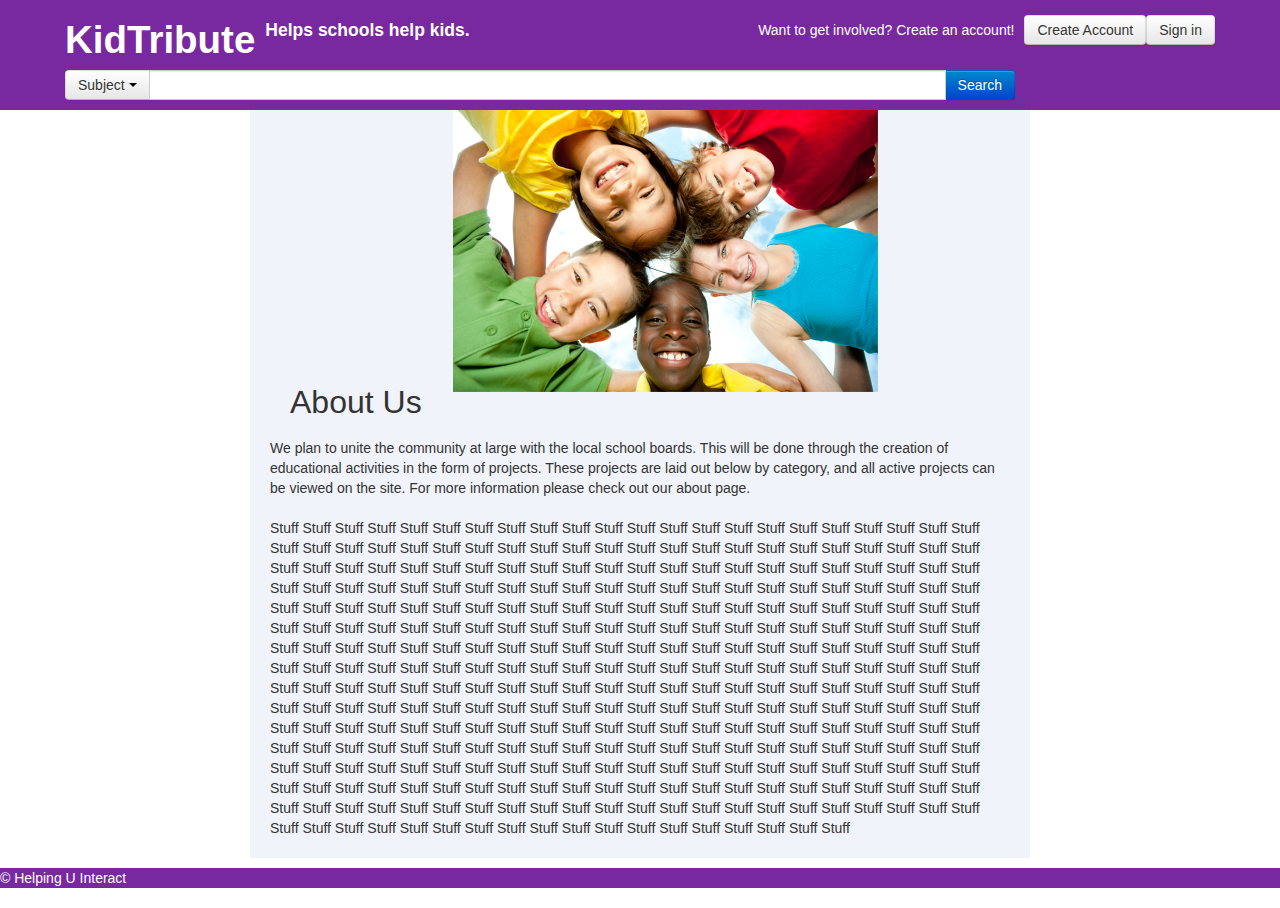
==== about.html @ a8766751 "Added image on the about us page" ====
<!-- Group Name: H.U.I.
                   Helping U Interact

     Student Names: James Brooks
                    Nick Bruner
                    Jonathan Snowdon
                    Matt Stark

     CIS*3750 Class Project: KidTribute
-->
<!DOCTYPE html>
<html>
  <head>
    <title>KidTribute</title>
    <link href="css/bootstrap.min.css" rel="stylesheet">
    <link href="css/main.css" rel="stylesheet">
    <link href="css/bootstrap-responsive.min.css" rel="stylesheet">
    
  </head>

  <!-- Start of Header Navbar-->
    <div class="navbar navbar-static-top" id="header" role="navigation">
        <div class="container">
          <div class="navbar-header" id="header">
                <div style="float:right; padding-right:10px" >
                    <button style="float:right; padding:5px margin-left: 5px" class="btn btn-default"  href="#signIn" data-toggle="modal">Sign in</button>
                    <button style="float:right; padding:5px margin-left: 5px" class="btn btn-default" onclick="location.href='createAccount.html';">Create Account</button>
                    <p style="float:right; padding:10px" id="fonts">Want to get involved? Create an account!</p>
                </div>
                <h1 style="float:left;padding-left:10px" id="fonts">KidTribute<h1>
                <h4 style="float:left;padding-left:10px" id="fonts">Helps schools help kids.<h4>
                
          </div>
          <br><br><br>
            <div style="padding-left:10px">
                <div class="input-prepend input-append">
                    <div class="btn-group">
                        <button id="dropdownBtn" class="btn dropdown-toggle" data-toggle="dropdown" >
                        Subject
                        <span class="caret"></span>
                        </button>
                        <ul class="dropdown-menu" id="searchingDropdown">
                            <li><a href="#">All</a></li>
                            <li><a href="#">History</a></li>
                            <li><a href="#">Science</a></li>
                            <li><a href="#">Math</a></li>
                            <li><a href="#">Visual Arts</a></li>
                            <li><a href="#">Geography</a></li>
                            <li><a href="#">Technology</a></li>
                            <li><a href="#">Drama</a></li>
                            <li><a href="#">Physical Education</a></li>
                            <li><a href="#">Language Arts</a></li>
                            <li><a href="#">Music</a></li>
                        </ul>
                    </div>
                    <input type="text" class="span8 search-query">
                    <button type="submit" class="btn btn-primary">Search</button>
                </div>
            </div>
        </div>
    </div>
    <!-- End of Header Navbar-->

    <!-- Modal for sign in -->
    <div class="modal fade hide" id="signIn">
	    <div class="modal-dialog">
	      <div class="modal-content">
	        <div class="modal-header">
				<button type="button" class="close" data-dismiss="modal" aria-hidden="true">&times;</button>
				<h4 class="modal-title">Please Sign In</h4>
	        </div>
	        <div class="modal-body">
	          <div style="text-align:center;" >
	            <p>You do not need an account to donate!</p>
	          </div>
	            <form method="post" class="loginForm" action='login/users'>
	                  <p>Username: </p><input type="text" name="userid" title="Please enter your username" size="15" required>
	                  <br>
	                  <p>Password: </p><input type="password" name="password" autocomplete="off" size="15" title="Please enter your password" required>
	                  <br>
	                  <button name="submit" type="submit" class="btn btn-primary btn-success">Login</button>
	            </form>
	            <p>Don't have an account and want to volunteer? Create one here!</p><button name="modalCreateAccount" class="btn btn-primary">Create Account</button>
	        </div>
	      </div><!-- /.modal-content -->
	    </div><!-- /.modal-dialog -->
  	</div>
    <!-- End of Modal -->
    
  <body>
    <!-- Start of content -->
    <div id="bodyBackground">
        <div style="padding-left:250px; padding-right:250px">
        

            <div class="span8" style="text-align:center">
                <img src="img/kids.png" />
            </div>

            
            <p style="background-color:#F0F3F9; padding:20px">
                <font size="6" style="padding:20px">About Us</font><br><br>
                We plan to unite the community at large with the local school boards.
                This will be done through the creation of educational activities in the
                form of projects. These projects are laid out below by category, and all
                active projects can be viewed on the site. For more information please
                check out our about page.<br><br>
                Stuff Stuff Stuff Stuff Stuff Stuff Stuff Stuff Stuff Stuff Stuff Stuff
                Stuff Stuff Stuff Stuff Stuff Stuff Stuff Stuff Stuff Stuff Stuff Stuff
                Stuff Stuff Stuff Stuff Stuff Stuff Stuff Stuff Stuff Stuff Stuff Stuff
                Stuff Stuff Stuff Stuff Stuff Stuff Stuff Stuff Stuff Stuff Stuff Stuff
                Stuff Stuff Stuff Stuff Stuff Stuff Stuff Stuff Stuff Stuff Stuff Stuff
                Stuff Stuff Stuff Stuff Stuff Stuff Stuff Stuff Stuff Stuff Stuff Stuff
                Stuff Stuff Stuff Stuff Stuff Stuff Stuff Stuff Stuff Stuff Stuff Stuff
                Stuff Stuff Stuff Stuff Stuff Stuff Stuff Stuff Stuff Stuff Stuff Stuff
                Stuff Stuff Stuff Stuff Stuff Stuff Stuff Stuff Stuff Stuff Stuff Stuff
                Stuff Stuff Stuff Stuff Stuff Stuff Stuff Stuff Stuff Stuff Stuff Stuff
                Stuff Stuff Stuff Stuff Stuff Stuff Stuff Stuff Stuff Stuff Stuff Stuff
                Stuff Stuff Stuff Stuff Stuff Stuff Stuff Stuff Stuff Stuff Stuff Stuff
                Stuff Stuff Stuff Stuff Stuff Stuff Stuff Stuff Stuff Stuff Stuff Stuff
                Stuff Stuff Stuff Stuff Stuff Stuff Stuff Stuff Stuff Stuff Stuff Stuff
                Stuff Stuff Stuff Stuff Stuff Stuff Stuff Stuff Stuff Stuff Stuff Stuff
                Stuff Stuff Stuff Stuff Stuff Stuff Stuff Stuff Stuff Stuff Stuff Stuff
                Stuff Stuff Stuff Stuff Stuff Stuff Stuff Stuff Stuff Stuff Stuff Stuff
                Stuff Stuff Stuff Stuff Stuff Stuff Stuff Stuff Stuff Stuff Stuff Stuff
                Stuff Stuff Stuff Stuff Stuff Stuff Stuff Stuff Stuff Stuff Stuff Stuff
                Stuff Stuff Stuff Stuff Stuff Stuff Stuff Stuff Stuff Stuff Stuff Stuff
                Stuff Stuff Stuff Stuff Stuff Stuff Stuff Stuff Stuff Stuff Stuff Stuff
                Stuff Stuff Stuff Stuff Stuff Stuff Stuff Stuff Stuff Stuff Stuff Stuff
                Stuff Stuff Stuff Stuff Stuff Stuff Stuff Stuff Stuff Stuff Stuff Stuff
                Stuff Stuff Stuff Stuff Stuff Stuff Stuff Stuff Stuff Stuff Stuff Stuff
                Stuff Stuff Stuff Stuff Stuff Stuff Stuff Stuff Stuff Stuff Stuff Stuff
                Stuff Stuff Stuff Stuff Stuff Stuff Stuff Stuff Stuff Stuff Stuff Stuff
                Stuff Stuff Stuff Stuff Stuff Stuff Stuff Stuff Stuff Stuff Stuff Stuff
                Stuff Stuff Stuff Stuff Stuff Stuff Stuff Stuff Stuff Stuff Stuff Stuff
                Stuff Stuff Stuff Stuff Stuff Stuff Stuff Stuff Stuff Stuff Stuff Stuff
            </p>
        </div>
    </div>
    <!-- End of content -->
    
    <!-- Start of Footer Navbar -->
    <div style="width:100%; height:100%" class="navbar navbar-inverse" id="footer">
        <p id="fonts"> &copy; Helping U Interact</p>
    </div>
    <!-- End of Footer Navbar -->

  </body>
  <script src="js/jquery-1.10.2.js"></script>
  <script src="js/bootstrap.min.js"></script>
  <script src="js/main.js"></script>
</html>
---- css/main.css ----
.outer {
    width: 200px;
    height: 200px;
    -webkit-box-shadow: 0px 0px 10px #4d4d4d;
    -moz-box-shadow: 0px 0px 10px #4d4d4d;
    box-shadow: 10px 10px 10px #4d4d4d;
    -webkit-border-radius: 8px;
    -moz-border-radius: 8px;
    -khtml-border-radius: 8px;  
    border-radius: 8px;
    border:solid white 1px;
    overflow: hidden;
    padding: 10px;
}
.image {
    background: white;
    padding: 0;
     -webkit-border-radius: 8px;
    -moz-border-radius: 8px;
    -khtml-border-radius: 8px;  
    border-radius: 8px;
    width: 200px;
    height: 200px;
    overflow: hidden;
}

#subjectButtons{
  font-size: xx-large;
  padding: relative;
}

#background{
    background-color: #FCF5FF !important;
    border-color: #FCF5FF !important;
    background-image: none !important;

}

#tableBackground{
    background-color: #F0F3F9 !important;
    border-color: #F0F3F9 !important;
    background-image: none !important;
}

#header{
    background-color: #7829A0;
    border-color: #7829A0;
    background-image: none;
}

#footer{
    background-color: #7829A0 !important;
    border-color: #7829A0 !important;
    background-image: none !important;
}

#fonts{
	color:#FFFFFF;
}

.icon-zoom-in
{
  position:relative;
  left:23px;
  top:-8px;
  z-index:999;
}
.input-append input
{
  height:20px;
  padding-left:25px;
}

#seach{
	position:absolute;
	left:0;
	right:0;
}

#signIn {
  width: 400px; /* SET THE WIDTH OF THE MODAL */
  margin-left: -170px;
}
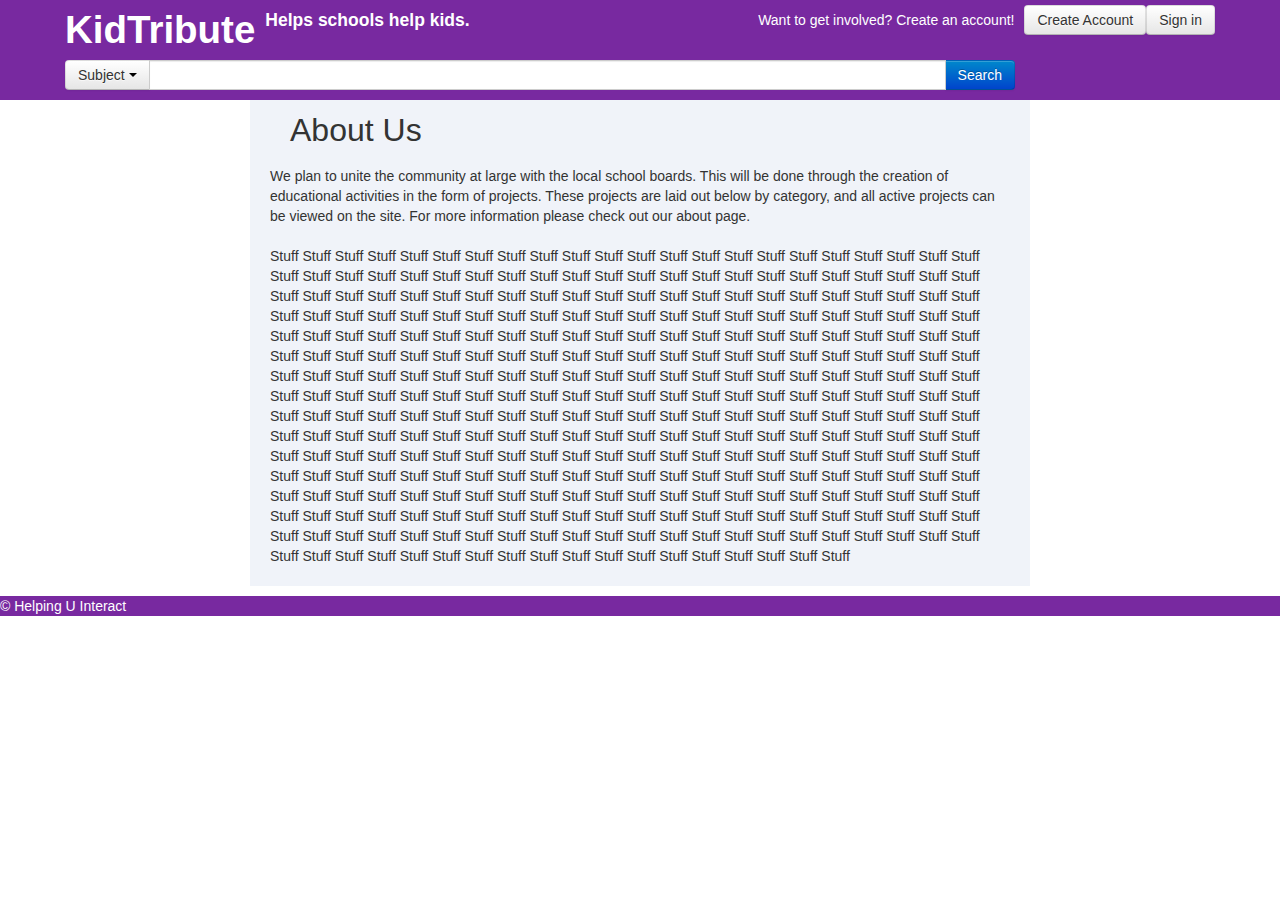
==== commit c5c07342: "Header fix for about and viewProject" ====
--- a/about.html
+++ b/about.html
@@ -11,7 +11,7 @@
 <!DOCTYPE html>
 <html>
   <head>
-    <title>KidTribute</title>
+    <title>KidTribute: Create Account</title>
     <link href="css/bootstrap.min.css" rel="stylesheet">
     <link href="css/main.css" rel="stylesheet">
     <link href="css/bootstrap-responsive.min.css" rel="stylesheet">
@@ -20,48 +20,46 @@
 
   <!-- Start of Header Navbar-->
     <div class="navbar navbar-static-top" id="header" role="navigation">
-        <div class="container">
-          <div class="navbar-header" id="header">
-                <div style="float:right; padding-right:10px" >
-                    <button style="float:right; padding:5px margin-left: 5px" class="btn btn-default"  href="#signIn" data-toggle="modal">Sign in</button>
-                    <button style="float:right; padding:5px margin-left: 5px" class="btn btn-default" onclick="location.href='createAccount.html';">Create Account</button>
-                    <p style="float:right; padding:10px" id="fonts">Want to get involved? Create an account!</p>
+    <div class="container">
+      <div class="navbar-header" id="header">
+            <div style="float:right; padding-right:10px" >
+                <button style="float:right; padding:5px margin-left: 5px" class="btn btn-default"  href="#signIn" data-toggle="modal">Sign in</button>
+                <button style="float:right; padding:5px margin-left: 5px" class="btn btn-default" onclick="location.href='createAccount.html';">Create Account</button>
+                <p style="float:right; padding:10px" id="fonts">Want to get involved? Create an account!</p>
+            </div>
+            <h1 style="float:left;padding-left:10px" id="fonts">KidTribute</h1>
+            <h4 style="float:left;padding-left:10px" id="fonts">Helps schools help kids.</h4>
+            
+      </div>
+      <br><br><br>
+        <div style="padding-left:10px">
+            <div class="input-prepend input-append">
+                <div class="btn-group">
+                    <button id="dropdownBtn" class="btn dropdown-toggle" data-toggle="dropdown" >
+                    Subject
+                    <span class="caret"></span>
+                    </button>
+                    <ul class="dropdown-menu" id="searchingDropdown">
+                        <li><a href="#">History</a></li>
+                        <li><a href="#">Science</a></li>
+                        <li><a href="#">Math</a></li>
+                        <li><a href="#">Visual Arts</a></li>
+                        <li><a href="#">Geography</a></li>
+                        <li><a href="#">Technology</a></li>
+                        <li><a href="#">Drama</a></li>
+                        <li><a href="#">Physical Education</a></li>
+                        <li><a href="#">Language Arts</a></li>
+                        <li><a href="#">Music</a></li>
+                    </ul>
                 </div>
-                <h1 style="float:left;padding-left:10px" id="fonts">KidTribute<h1>
-                <h4 style="float:left;padding-left:10px" id="fonts">Helps schools help kids.<h4>
-                
-          </div>
-          <br><br><br>
-            <div style="padding-left:10px">
-                <div class="input-prepend input-append">
-                    <div class="btn-group">
-                        <button id="dropdownBtn" class="btn dropdown-toggle" data-toggle="dropdown" >
-                        Subject
-                        <span class="caret"></span>
-                        </button>
-                        <ul class="dropdown-menu" id="searchingDropdown">
-                            <li><a href="#">All</a></li>
-                            <li><a href="#">History</a></li>
-                            <li><a href="#">Science</a></li>
-                            <li><a href="#">Math</a></li>
-                            <li><a href="#">Visual Arts</a></li>
-                            <li><a href="#">Geography</a></li>
-                            <li><a href="#">Technology</a></li>
-                            <li><a href="#">Drama</a></li>
-                            <li><a href="#">Physical Education</a></li>
-                            <li><a href="#">Language Arts</a></li>
-                            <li><a href="#">Music</a></li>
-                        </ul>
-                    </div>
-                    <input type="text" class="span8 search-query">
-                    <button type="submit" class="btn btn-primary">Search</button>
-                </div>
+                <input type="text" class="span8 search-query">
+                <button type="submit" class="btn btn-primary">Search</button>
             </div>
         </div>
     </div>
+    </div>
     <!-- End of Header Navbar-->
 
-    <!-- Modal for sign in -->
     <div class="modal fade hide" id="signIn">
 	    <div class="modal-dialog">
 	      <div class="modal-content">
@@ -91,12 +89,6 @@
     <!-- Start of content -->
     <div id="bodyBackground">
         <div style="padding-left:250px; padding-right:250px">
-        
-
-            <div class="span8" style="text-align:center">
-                <img src="img/kids.png" />
-            </div>
-
             
             <p style="background-color:#F0F3F9; padding:20px">
                 <font size="6" style="padding:20px">About Us</font><br><br>
@@ -142,7 +134,7 @@
     <!-- Start of Footer Navbar -->
     <div style="width:100%; height:100%" class="navbar navbar-inverse" id="footer">
         <p id="fonts"> &copy; Helping U Interact</p>
-    </div>
+    </div>  
     <!-- End of Footer Navbar -->
 
   </body>
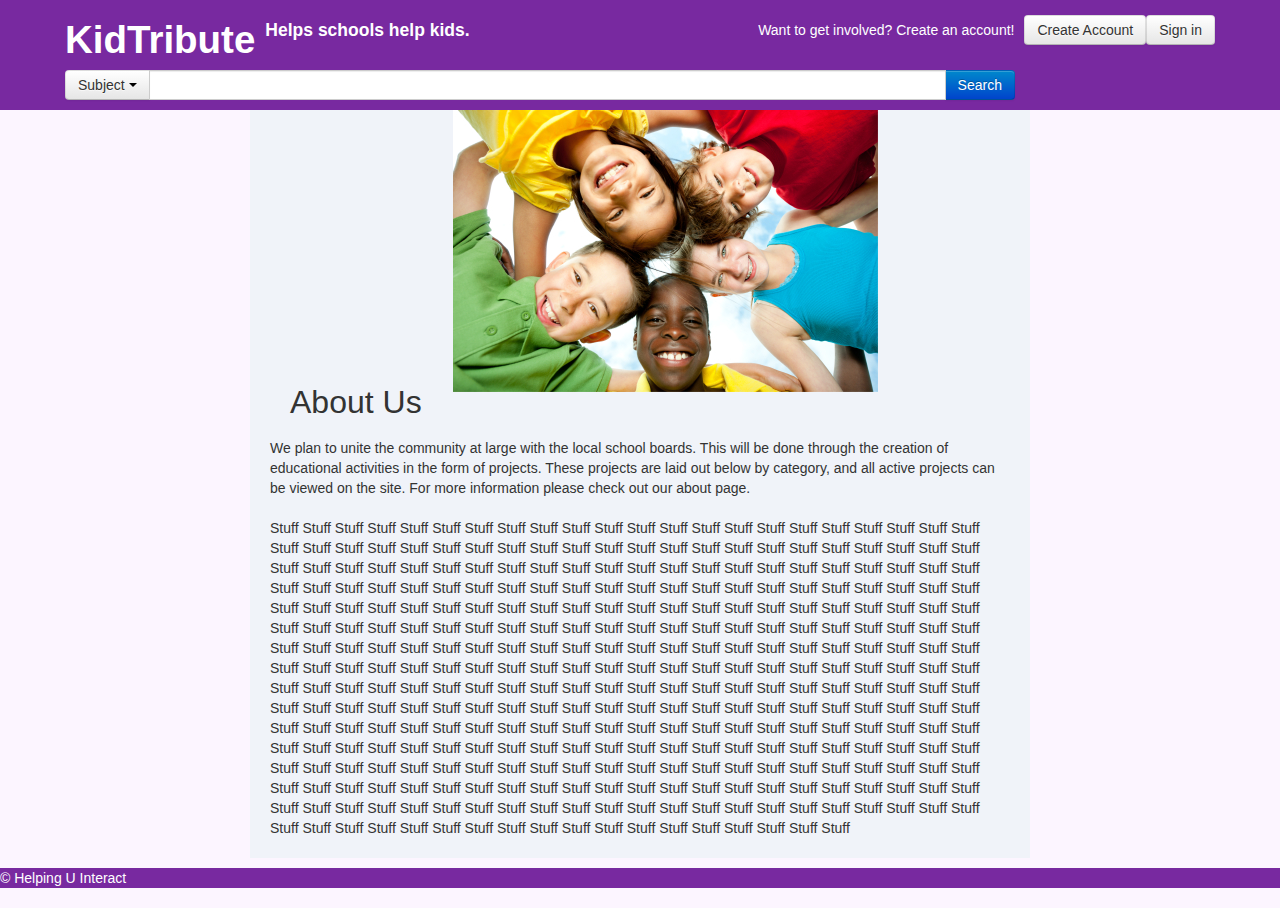
==== commit 4132f7e5: "Merge branch 'master' of https://github.com/jsnowdon/3750" ====
--- a/about.html
+++ b/about.html
@@ -11,7 +11,7 @@
 <!DOCTYPE html>
 <html>
   <head>
-    <title>KidTribute: Create Account</title>
+    <title>KidTribute</title>
     <link href="css/bootstrap.min.css" rel="stylesheet">
     <link href="css/main.css" rel="stylesheet">
     <link href="css/bootstrap-responsive.min.css" rel="stylesheet">
@@ -20,46 +20,48 @@
 
   <!-- Start of Header Navbar-->
     <div class="navbar navbar-static-top" id="header" role="navigation">
-    <div class="container">
-      <div class="navbar-header" id="header">
-            <div style="float:right; padding-right:10px" >
-                <button style="float:right; padding:5px margin-left: 5px" class="btn btn-default"  href="#signIn" data-toggle="modal">Sign in</button>
-                <button style="float:right; padding:5px margin-left: 5px" class="btn btn-default" onclick="location.href='createAccount.html';">Create Account</button>
-                <p style="float:right; padding:10px" id="fonts">Want to get involved? Create an account!</p>
-            </div>
-            <h1 style="float:left;padding-left:10px" id="fonts">KidTribute</h1>
-            <h4 style="float:left;padding-left:10px" id="fonts">Helps schools help kids.</h4>
-            
-      </div>
-      <br><br><br>
-        <div style="padding-left:10px">
-            <div class="input-prepend input-append">
-                <div class="btn-group">
-                    <button id="dropdownBtn" class="btn dropdown-toggle" data-toggle="dropdown" >
-                    Subject
-                    <span class="caret"></span>
-                    </button>
-                    <ul class="dropdown-menu" id="searchingDropdown">
-                        <li><a href="#">History</a></li>
-                        <li><a href="#">Science</a></li>
-                        <li><a href="#">Math</a></li>
-                        <li><a href="#">Visual Arts</a></li>
-                        <li><a href="#">Geography</a></li>
-                        <li><a href="#">Technology</a></li>
-                        <li><a href="#">Drama</a></li>
-                        <li><a href="#">Physical Education</a></li>
-                        <li><a href="#">Language Arts</a></li>
-                        <li><a href="#">Music</a></li>
-                    </ul>
+        <div class="container">
+          <div class="navbar-header" id="header">
+                <div style="float:right; padding-right:10px" >
+                    <button style="float:right; padding:5px margin-left: 5px" class="btn btn-default"  href="#signIn" data-toggle="modal">Sign in</button>
+                    <button style="float:right; padding:5px margin-left: 5px" class="btn btn-default" onclick="location.href='createAccount.html';">Create Account</button>
+                    <p style="float:right; padding:10px" id="fonts">Want to get involved? Create an account!</p>
                 </div>
-                <input type="text" class="span8 search-query">
-                <button type="submit" class="btn btn-primary">Search</button>
+                <h1 style="float:left;padding-left:10px" id="fonts">KidTribute<h1>
+                <h4 style="float:left;padding-left:10px" id="fonts">Helps schools help kids.<h4>
+                
+          </div>
+          <br><br><br>
+            <div style="padding-left:10px">
+                <div class="input-prepend input-append">
+                    <div class="btn-group">
+                        <button id="dropdownBtn" class="btn dropdown-toggle" data-toggle="dropdown" >
+                        Subject
+                        <span class="caret"></span>
+                        </button>
+                        <ul class="dropdown-menu" id="searchingDropdown">
+                            <li><a href="#">All</a></li>
+                            <li><a href="#">History</a></li>
+                            <li><a href="#">Science</a></li>
+                            <li><a href="#">Math</a></li>
+                            <li><a href="#">Visual Arts</a></li>
+                            <li><a href="#">Geography</a></li>
+                            <li><a href="#">Technology</a></li>
+                            <li><a href="#">Drama</a></li>
+                            <li><a href="#">Physical Education</a></li>
+                            <li><a href="#">Language Arts</a></li>
+                            <li><a href="#">Music</a></li>
+                        </ul>
+                    </div>
+                    <input type="text" class="span8 search-query">
+                    <button type="submit" class="btn btn-primary">Search</button>
+                </div>
             </div>
         </div>
     </div>
-    </div>
     <!-- End of Header Navbar-->
 
+    <!-- Modal for sign in -->
     <div class="modal fade hide" id="signIn">
 	    <div class="modal-dialog">
 	      <div class="modal-content">
@@ -85,10 +87,16 @@
   	</div>
     <!-- End of Modal -->
     
-  <body>
+  <body id="background">
     <!-- Start of content -->
     <div id="bodyBackground">
         <div style="padding-left:250px; padding-right:250px">
+        
+
+            <div class="span8" style="text-align:center">
+                <img src="img/kids.png" />
+            </div>
+
             
             <p style="background-color:#F0F3F9; padding:20px">
                 <font size="6" style="padding:20px">About Us</font><br><br>
@@ -134,7 +142,7 @@
     <!-- Start of Footer Navbar -->
     <div style="width:100%; height:100%" class="navbar navbar-inverse" id="footer">
         <p id="fonts"> &copy; Helping U Interact</p>
-    </div>  
+    </div>
     <!-- End of Footer Navbar -->
 
   </body>
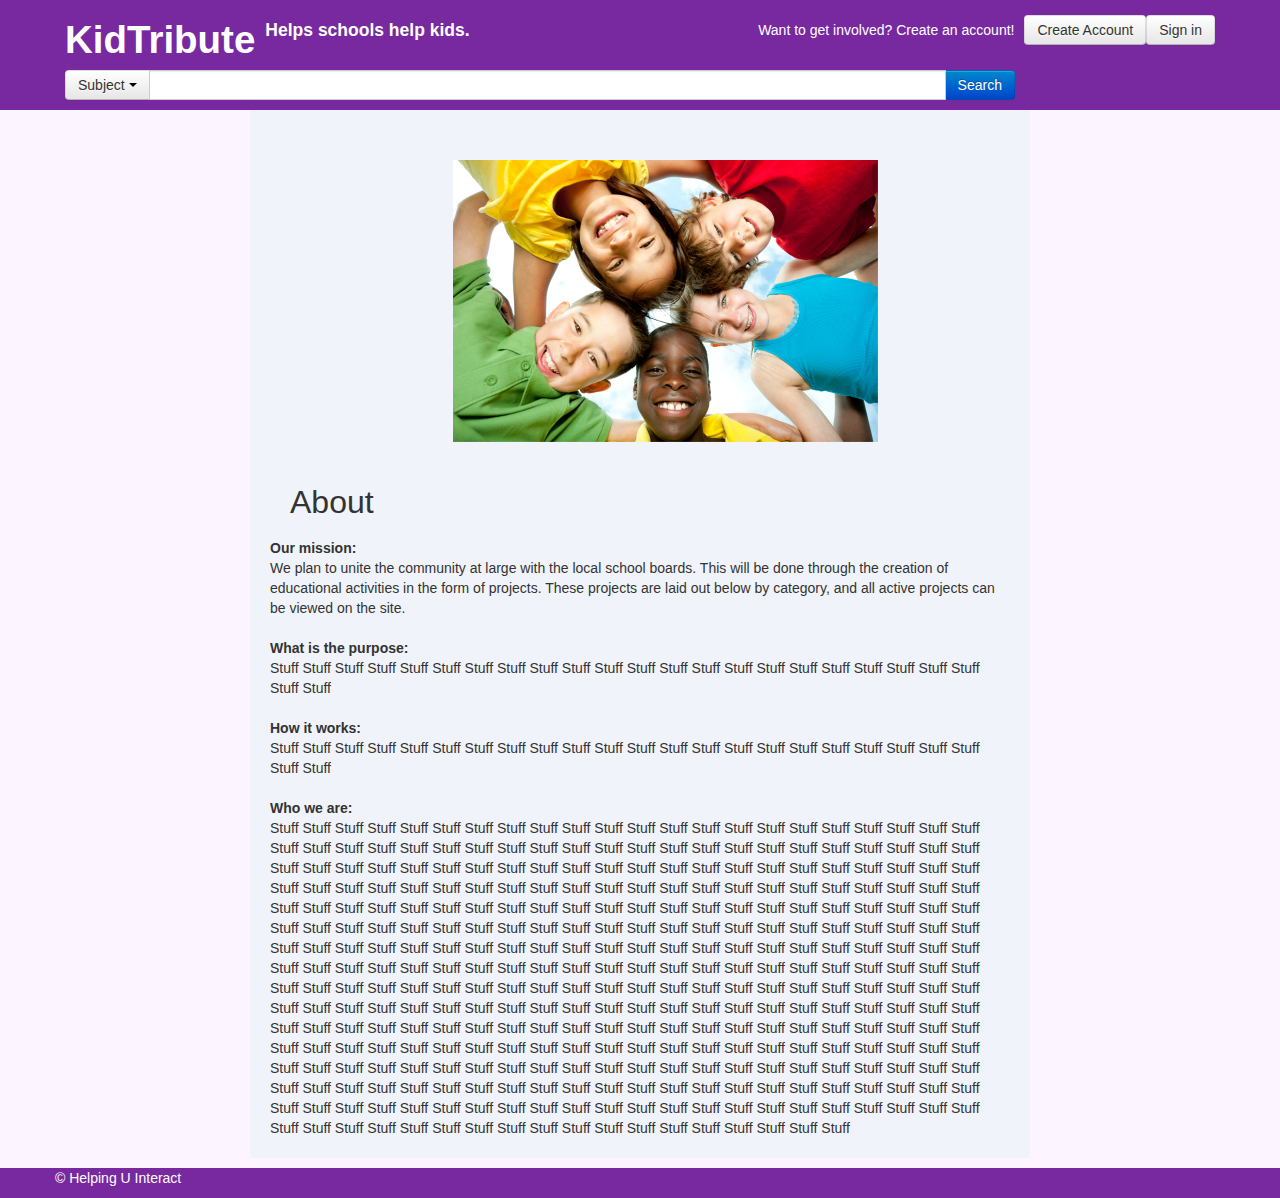
==== commit a463384e: "Fixed up about" ====
--- a/about.html
+++ b/about.html
@@ -17,94 +17,106 @@
     <link href="css/bootstrap-responsive.min.css" rel="stylesheet">
     
   </head>
-
-  <!-- Start of Header Navbar-->
-    <div class="navbar navbar-static-top" id="header" role="navigation">
-        <div class="container">
-          <div class="navbar-header" id="header">
-                <div style="float:right; padding-right:10px" >
-                    <button style="float:right; padding:5px margin-left: 5px" class="btn btn-default"  href="#signIn" data-toggle="modal">Sign in</button>
-                    <button style="float:right; padding:5px margin-left: 5px" class="btn btn-default" onclick="location.href='createAccount.html';">Create Account</button>
-                    <p style="float:right; padding:10px" id="fonts">Want to get involved? Create an account!</p>
-                </div>
-                <h1 style="float:left;padding-left:10px" id="fonts">KidTribute<h1>
-                <h4 style="float:left;padding-left:10px" id="fonts">Helps schools help kids.<h4>
-                
-          </div>
-          <br><br><br>
-            <div style="padding-left:10px">
-                <div class="input-prepend input-append">
-                    <div class="btn-group">
-                        <button id="dropdownBtn" class="btn dropdown-toggle" data-toggle="dropdown" >
-                        Subject
-                        <span class="caret"></span>
-                        </button>
-                        <ul class="dropdown-menu" id="searchingDropdown">
-                            <li><a href="#">All</a></li>
-                            <li><a href="#">History</a></li>
-                            <li><a href="#">Science</a></li>
-                            <li><a href="#">Math</a></li>
-                            <li><a href="#">Visual Arts</a></li>
-                            <li><a href="#">Geography</a></li>
-                            <li><a href="#">Technology</a></li>
-                            <li><a href="#">Drama</a></li>
-                            <li><a href="#">Physical Education</a></li>
-                            <li><a href="#">Language Arts</a></li>
-                            <li><a href="#">Music</a></li>
-                        </ul>
+    
+  <body id="background">
+    <div id="wrap"> 
+        <!-- Start of Header Navbar-->
+        <div class="navbar navbar-static-top" id="header" role="navigation">
+            <div class="container">
+              <div class="navbar-header" id="header">
+                    <div style="float:right; padding-right:10px" >
+                        <button style="float:right; padding:5px margin-left: 5px" class="btn btn-default"  href="#signIn" data-toggle="modal">Sign in</button>
+                        <button style="float:right; padding:5px margin-left: 5px" class="btn btn-default" onclick="location.href='createAccount.html';">Create Account</button>
+                        <p style="float:right; padding:10px" id="fonts">Want to get involved? Create an account!</p>
                     </div>
-                    <input type="text" class="span8 search-query">
-                    <button type="submit" class="btn btn-primary">Search</button>
+                    <h1 style="float:left;padding-left:10px"><a onclick="location.href='index.html';" id="fonts">KidTribute</a><h1>
+                    <h4 style="float:left;padding-left:10px" id="fonts">Helps schools help kids.<h4>
+              </div>
+              <br><br><br>
+                <div style="padding-left:10px">
+                    <div class="input-prepend input-append">
+                        <div class="btn-group">
+                            <button id="dropdownBtn" class="btn dropdown-toggle" data-toggle="dropdown" >
+                            Subject
+                            <span class="caret"></span>
+                            </button>
+                            <ul class="dropdown-menu" id="searchingDropdown">
+                                <li><a href="#">All</a></li>
+                                <li><a href="#">History</a></li>
+                                <li><a href="#">Science</a></li>
+                                <li><a href="#">Math</a></li>
+                                <li><a href="#">Visual Arts</a></li>
+                                <li><a href="#">Geography</a></li>
+                                <li><a href="#">Technology</a></li>
+                                <li><a href="#">Drama</a></li>
+                                <li><a href="#">Physical Education</a></li>
+                                <li><a href="#">Language Arts</a></li>
+                                <li><a href="#">Music</a></li>
+                            </ul>
+                        </div>
+                        <input type="text" class="span8 search-query">
+                        <button type="submit" class="btn btn-primary">Search</button>
+                    </div>
                 </div>
             </div>
         </div>
-    </div>
-    <!-- End of Header Navbar-->
+        <!-- End of Header Navbar-->
 
-    <!-- Modal for sign in -->
-    <div class="modal fade hide" id="signIn">
-	    <div class="modal-dialog">
-	      <div class="modal-content">
-	        <div class="modal-header">
-				<button type="button" class="close" data-dismiss="modal" aria-hidden="true">&times;</button>
-				<h4 class="modal-title">Please Sign In</h4>
-	        </div>
-	        <div class="modal-body">
-	          <div style="text-align:center;" >
-	            <p>You do not need an account to donate!</p>
-	          </div>
-	            <form method="post" class="loginForm" action='login/users'>
-	                  <p>Username: </p><input type="text" name="userid" title="Please enter your username" size="15" required>
-	                  <br>
-	                  <p>Password: </p><input type="password" name="password" autocomplete="off" size="15" title="Please enter your password" required>
-	                  <br>
-	                  <button name="submit" type="submit" class="btn btn-primary btn-success">Login</button>
-	            </form>
-	            <p>Don't have an account and want to volunteer? Create one here!</p><button name="modalCreateAccount" class="btn btn-primary">Create Account</button>
-	        </div>
-	      </div><!-- /.modal-content -->
-	    </div><!-- /.modal-dialog -->
-  	</div>
-    <!-- End of Modal -->
-    
-  <body id="background">
+        <!-- Modal for sign in -->
+        <div class="modal fade hide" id="signIn">
+            <div class="modal-dialog">
+              <div class="modal-content">
+                <div class="modal-header">
+                    <button type="button" class="close" data-dismiss="modal" aria-hidden="true">&times;</button>
+                    <h4 class="modal-title">Please Sign In</h4>
+                </div>
+                <div class="modal-body">
+                  <div style="text-align:center;" >
+                    <p>You do not need an account to donate!</p>
+                  </div>
+                    <form method="post" class="loginForm" action='login/users'>
+                          <p>Username: </p><input type="text" name="userid" title="Please enter your username" size="15" required>
+                          <br>
+                          <p>Password: </p><input type="password" name="password" autocomplete="off" size="15" title="Please enter your password" required>
+                          <br>
+                          <button name="submit" type="submit" class="btn btn-primary btn-success">Login</button>
+                    </form>
+                    <p>Don't have an account and want to volunteer? Create one here!</p><button name="modalCreateAccount" class="btn btn-primary">Create Account</button>
+                </div>
+              </div><!-- /.modal-content -->
+            </div><!-- /.modal-dialog -->
+        </div>
+        <!-- End of Modal -->
     <!-- Start of content -->
     <div id="bodyBackground">
         <div style="padding-left:250px; padding-right:250px">
         
 
-            <div class="span8" style="text-align:center">
+            <div class="span8" style="text-align:center; padding-bottom:50px; padding-top:50px">
                 <img src="img/kids.png" />
             </div>
-
             
             <p style="background-color:#F0F3F9; padding:20px">
-                <font size="6" style="padding:20px">About Us</font><br><br>
+                <font size="6" style="padding:20px">About</font><br><br>
+                
+                <b>Our mission:</b><br>
                 We plan to unite the community at large with the local school boards.
                 This will be done through the creation of educational activities in the
                 form of projects. These projects are laid out below by category, and all
-                active projects can be viewed on the site. For more information please
-                check out our about page.<br><br>
+                active projects can be viewed on the site.
+                <br><br>
+                
+                <b>What is the purpose:</b><br>
+                Stuff Stuff Stuff Stuff Stuff Stuff Stuff Stuff Stuff Stuff Stuff Stuff
+                Stuff Stuff Stuff Stuff Stuff Stuff Stuff Stuff Stuff Stuff Stuff Stuff
+                <br><br>
+                
+                <b>How it works:</b><br>
+                Stuff Stuff Stuff Stuff Stuff Stuff Stuff Stuff Stuff Stuff Stuff Stuff
+                Stuff Stuff Stuff Stuff Stuff Stuff Stuff Stuff Stuff Stuff Stuff Stuff
+                <br><br>
+                
+                <b>Who we are:</b><br>
                 Stuff Stuff Stuff Stuff Stuff Stuff Stuff Stuff Stuff Stuff Stuff Stuff
                 Stuff Stuff Stuff Stuff Stuff Stuff Stuff Stuff Stuff Stuff Stuff Stuff
                 Stuff Stuff Stuff Stuff Stuff Stuff Stuff Stuff Stuff Stuff Stuff Stuff
@@ -139,10 +151,14 @@
     </div>
     <!-- End of content -->
     
-    <!-- Start of Footer Navbar -->
-    <div style="width:100%; height:100%" class="navbar navbar-inverse" id="footer">
-        <p id="fonts"> &copy; Helping U Interact</p>
-    </div>
+    <div id="push"></div>
+        </div>
+        <!-- Start of Footer Navbar -->
+        <div id="footer">
+          <div class="container">
+            <p class="muted credit" id="fonts">&copy; Helping U Interact</p>
+          </div>
+        </div>
     <!-- End of Footer Navbar -->
 
   </body>
--- a/css/main.css
+++ b/css/main.css
@@ -48,12 +48,6 @@
     background-image: none;
 }
 
-#footer{
-    background-color: #7829A0 !important;
-    border-color: #7829A0 !important;
-    background-image: none !important;
-}
-
 #fonts{
 	color:#FFFFFF;
 }
@@ -80,4 +74,47 @@
 #signIn {
   width: 400px; /* SET THE WIDTH OF THE MODAL */
   margin-left: -170px;
+}
+
+html,
+body {
+  height: 100%;
+  /* The html and body elements cannot have any padding or margin. */
+}
+
+#exampleTable {
+  margin-left:0;
+  margin-right: auto;
+}
+
+/* Wrapper for page content to push down footer */
+#wrap {
+  min-height: 100%;
+  height: auto !important;
+  height: 100%;
+  /* Negative indent footer by it's height */
+  margin: 0 auto;
+}
+
+/* Set the fixed height of the footer here */
+#push,
+#footer {
+  height: auto;
+}
+#footer {
+  background-color: #7829A0;
+}
+
+/* Lastly, apply responsive CSS fixes as necessary */
+@media (max-width: 767px) {
+  #footer {
+    margin-left: -20px;
+    margin-right: -20px;
+    padding-left: 20px;
+    padding-right: 20px;
+  }
+}
+
+.CommunityMembers tr:nth-child(even) {
+    background-color: #F2F2F2;
 }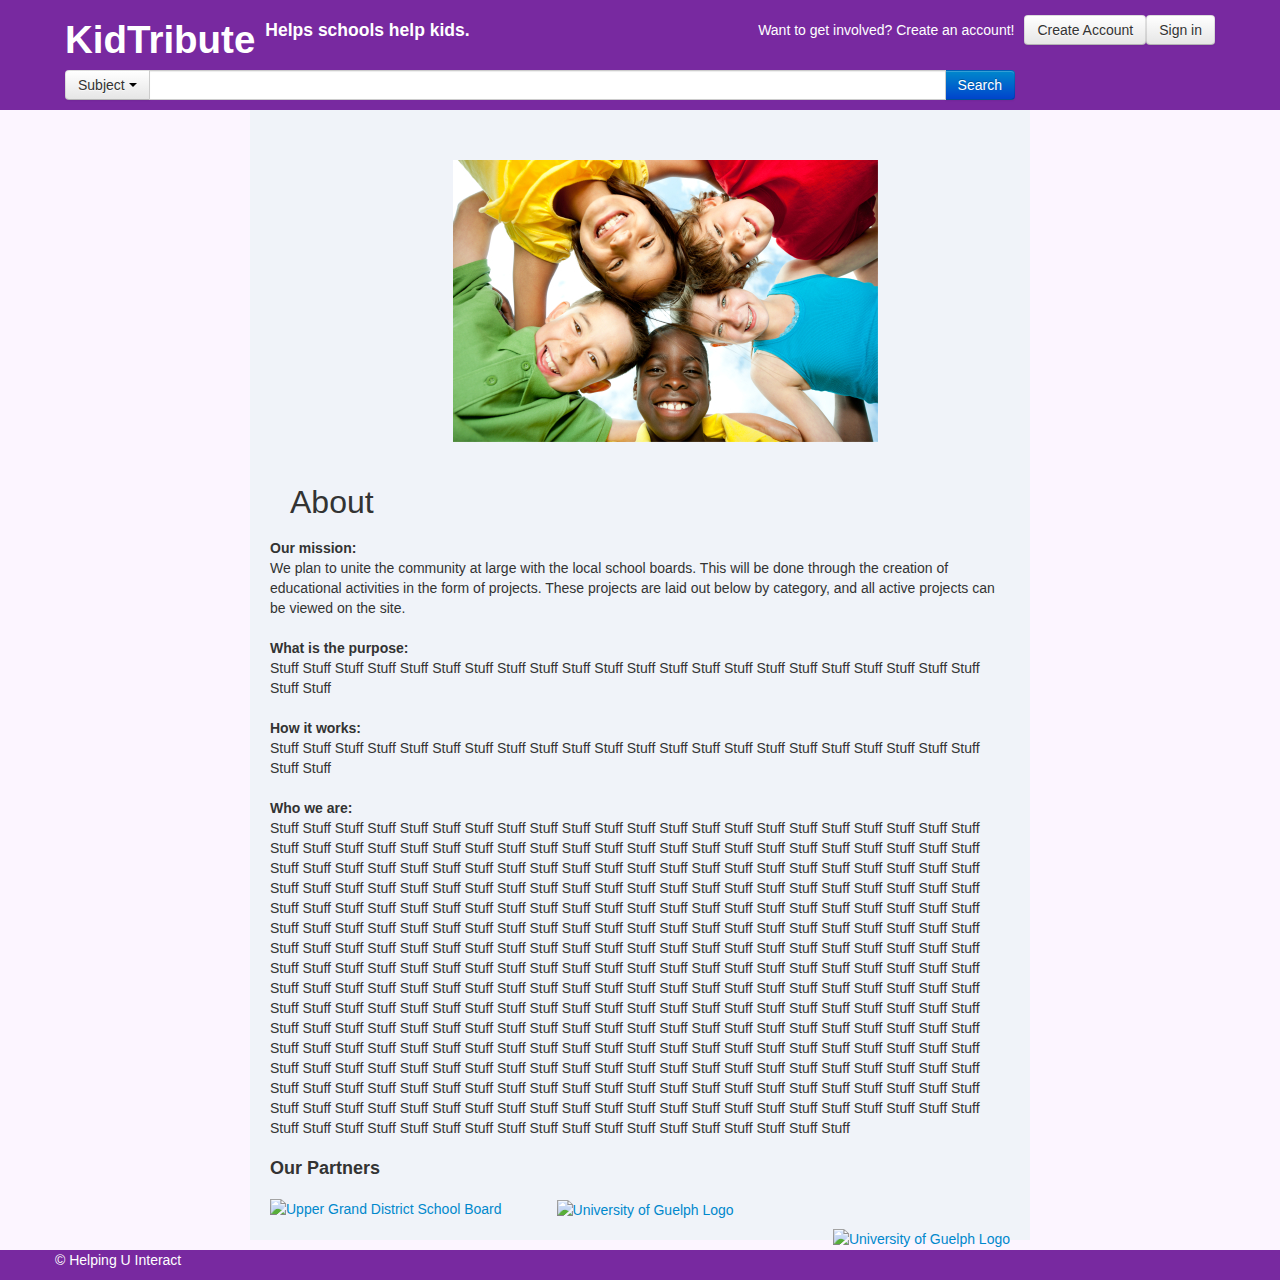
==== commit 3aefb511: "Pictures added to bottom" ====
--- a/about.html
+++ b/about.html
@@ -146,8 +146,17 @@
                 Stuff Stuff Stuff Stuff Stuff Stuff Stuff Stuff Stuff Stuff Stuff Stuff
                 Stuff Stuff Stuff Stuff Stuff Stuff Stuff Stuff Stuff Stuff Stuff Stuff
                 Stuff Stuff Stuff Stuff Stuff Stuff Stuff Stuff Stuff Stuff Stuff Stuff
+                <br><br>
+                
+                <font size="4"><b>Our Partners</b></font>
+                <br><br>
+                <a href="http://www.ugdsb.on.ca/index.aspx"><img src="img/header_ugdsb_logo.jpg" alt="Upper Grand District School Board" style="float:left"></img></a>
+                <a href="http://www.uoguelph.ca/" style="padding-left:25px"><img src="img/universityofguelph.gif" alt="University of Guelph Logo" style="float:center; padding-left:30px"></img></a>
+                <a href="https://www.canadahelps.org/" ><img src="img/CHlogo-2.gif" alt="University of Guelph Logo" style="float:right; padding-top:30px"></img></a>
             </p>
         </div>
+        
+        
     </div>
     <!-- End of content -->
     
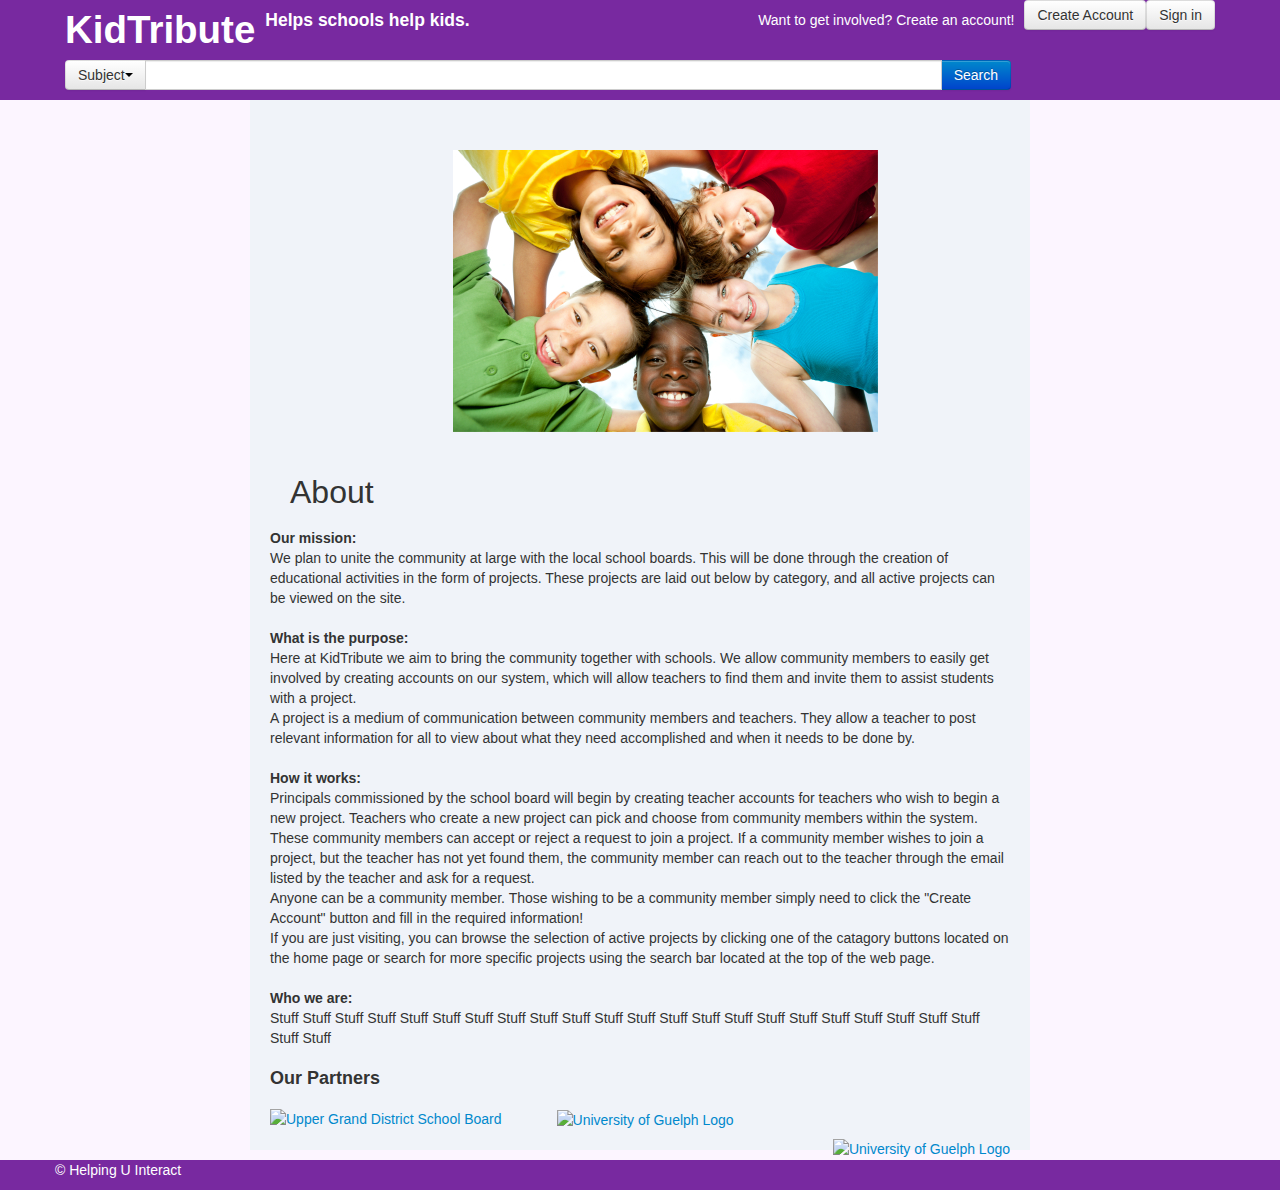
==== commit 255ea6a6: "Added real text and alt text." ====
--- a/about.html
+++ b/about.html
@@ -19,81 +19,17 @@
   </head>
     
   <body id="background">
-    <div id="wrap"> 
-        <!-- Start of Header Navbar-->
-        <div class="navbar navbar-static-top" id="header" role="navigation">
-            <div class="container">
-              <div class="navbar-header" id="header">
-                    <div style="float:right; padding-right:10px" >
-                        <button style="float:right; padding:5px margin-left: 5px" class="btn btn-default"  href="#signIn" data-toggle="modal">Sign in</button>
-                        <button style="float:right; padding:5px margin-left: 5px" class="btn btn-default" onclick="location.href='createAccount.html';">Create Account</button>
-                        <p style="float:right; padding:10px" id="fonts">Want to get involved? Create an account!</p>
-                    </div>
-                    <h1 style="float:left;padding-left:10px"><a onclick="location.href='index.html';" id="fonts">KidTribute</a><h1>
-                    <h4 style="float:left;padding-left:10px" id="fonts">Helps schools help kids.<h4>
-              </div>
-              <br><br><br>
-                <div style="padding-left:10px">
-                    <div class="input-prepend input-append">
-                        <div class="btn-group">
-                            <button id="dropdownBtn" class="btn dropdown-toggle" data-toggle="dropdown" >
-                            Subject
-                            <span class="caret"></span>
-                            </button>
-                            <ul class="dropdown-menu" id="searchingDropdown">
-                                <li><a href="#">All</a></li>
-                                <li><a href="#">History</a></li>
-                                <li><a href="#">Science</a></li>
-                                <li><a href="#">Math</a></li>
-                                <li><a href="#">Visual Arts</a></li>
-                                <li><a href="#">Geography</a></li>
-                                <li><a href="#">Technology</a></li>
-                                <li><a href="#">Drama</a></li>
-                                <li><a href="#">Physical Education</a></li>
-                                <li><a href="#">Language Arts</a></li>
-                                <li><a href="#">Music</a></li>
-                            </ul>
-                        </div>
-                        <input type="text" class="span8 search-query">
-                        <button type="submit" class="btn btn-primary">Search</button>
-                    </div>
-                </div>
-            </div>
-        </div>
-        <!-- End of Header Navbar-->
-
-        <!-- Modal for sign in -->
-        <div class="modal fade hide" id="signIn">
-            <div class="modal-dialog">
-              <div class="modal-content">
-                <div class="modal-header">
-                    <button type="button" class="close" data-dismiss="modal" aria-hidden="true">&times;</button>
-                    <h4 class="modal-title">Please Sign In</h4>
-                </div>
-                <div class="modal-body">
-                  <div style="text-align:center;" >
-                    <p>You do not need an account to donate!</p>
-                  </div>
-                    <form method="post" class="loginForm" action='login/users'>
-                          <p>Username: </p><input type="text" name="userid" title="Please enter your username" size="15" required>
-                          <br>
-                          <p>Password: </p><input type="password" name="password" autocomplete="off" size="15" title="Please enter your password" required>
-                          <br>
-                          <button name="submit" type="submit" class="btn btn-primary btn-success">Login</button>
-                    </form>
-                    <p>Don't have an account and want to volunteer? Create one here!</p><button name="modalCreateAccount" class="btn btn-primary">Create Account</button>
-                </div>
-              </div><!-- /.modal-content -->
-            </div><!-- /.modal-dialog -->
-        </div>
-        <!-- End of Modal -->
+    <div id="wrap">
+    <div id="pageHeader"> 
+    </div>
+    
     <!-- Start of content -->
     <div id="bodyBackground">
         <div style="padding-left:250px; padding-right:250px">
         
 
             <div class="span8" style="text-align:center; padding-bottom:50px; padding-top:50px">
-                <img src="img/kids.png" />
+                <img src="img/kids.png" alt="Kids huddled together, smiling."/>
             </div>
             
             <p style="background-color:#F0F3F9; padding:20px">
@@ -107,45 +43,37 @@
                 <br><br>
                 
                 <b>What is the purpose:</b><br>
-                Stuff Stuff Stuff Stuff Stuff Stuff Stuff Stuff Stuff Stuff Stuff Stuff
-                Stuff Stuff Stuff Stuff Stuff Stuff Stuff Stuff Stuff Stuff Stuff Stuff
+                Here at KidTribute we aim to bring the community together with schools.
+                We allow community members to easily get involved by creating accounts
+                on our system, which will allow teachers to find them and invite them
+                to assist students with a project.<br>
+                A project is a medium of communication between community members and
+                teachers. They allow a teacher to post relevant information for all
+                to view about what they need accomplished and when it needs to be
+                done by.
                 <br><br>
                 
                 <b>How it works:</b><br>
-                Stuff Stuff Stuff Stuff Stuff Stuff Stuff Stuff Stuff Stuff Stuff Stuff
-                Stuff Stuff Stuff Stuff Stuff Stuff Stuff Stuff Stuff Stuff Stuff Stuff
+                Principals commissioned by the school board will begin by creating teacher
+                accounts for teachers who wish to begin a new project. Teachers who create
+                a new project can pick and choose from community members within the system.
+                These community members can accept or reject a request to join a project.
+                If a community member wishes to join a project, but the teacher has not yet
+                found them, the community member can reach out to the teacher through the
+                email listed by the teacher and ask for a request.<br>
+                Anyone can be a community member. Those wishing to be a community member
+                simply need to click the "Create Account" button and fill in the required
+                information!<br>
+                If you are just visiting, you can browse the selection of active projects
+                by clicking one of the catagory buttons located on the home page or search
+                for more specific projects using the search bar located at the top of the
+                web page.
                 <br><br>
                 
                 <b>Who we are:</b><br>
                 Stuff Stuff Stuff Stuff Stuff Stuff Stuff Stuff Stuff Stuff Stuff Stuff
                 Stuff Stuff Stuff Stuff Stuff Stuff Stuff Stuff Stuff Stuff Stuff Stuff
-                Stuff Stuff Stuff Stuff Stuff Stuff Stuff Stuff Stuff Stuff Stuff Stuff
-                Stuff Stuff Stuff Stuff Stuff Stuff Stuff Stuff Stuff Stuff Stuff Stuff
-                Stuff Stuff Stuff Stuff Stuff Stuff Stuff Stuff Stuff Stuff Stuff Stuff
-                Stuff Stuff Stuff Stuff Stuff Stuff Stuff Stuff Stuff Stuff Stuff Stuff
-                Stuff Stuff Stuff Stuff Stuff Stuff Stuff Stuff Stuff Stuff Stuff Stuff
-                Stuff Stuff Stuff Stuff Stuff Stuff Stuff Stuff Stuff Stuff Stuff Stuff
-                Stuff Stuff Stuff Stuff Stuff Stuff Stuff Stuff Stuff Stuff Stuff Stuff
-                Stuff Stuff Stuff Stuff Stuff Stuff Stuff Stuff Stuff Stuff Stuff Stuff
-                Stuff Stuff Stuff Stuff Stuff Stuff Stuff Stuff Stuff Stuff Stuff Stuff
-                Stuff Stuff Stuff Stuff Stuff Stuff Stuff Stuff Stuff Stuff Stuff Stuff
-                Stuff Stuff Stuff Stuff Stuff Stuff Stuff Stuff Stuff Stuff Stuff Stuff
-                Stuff Stuff Stuff Stuff Stuff Stuff Stuff Stuff Stuff Stuff Stuff Stuff
-                Stuff Stuff Stuff Stuff Stuff Stuff Stuff Stuff Stuff Stuff Stuff Stuff
-                Stuff Stuff Stuff Stuff Stuff Stuff Stuff Stuff Stuff Stuff Stuff Stuff
-                Stuff Stuff Stuff Stuff Stuff Stuff Stuff Stuff Stuff Stuff Stuff Stuff
-                Stuff Stuff Stuff Stuff Stuff Stuff Stuff Stuff Stuff Stuff Stuff Stuff
-                Stuff Stuff Stuff Stuff Stuff Stuff Stuff Stuff Stuff Stuff Stuff Stuff
-                Stuff Stuff Stuff Stuff Stuff Stuff Stuff Stuff Stuff Stuff Stuff Stuff
-                Stuff Stuff Stuff Stuff Stuff Stuff Stuff Stuff Stuff Stuff Stuff Stuff
-                Stuff Stuff Stuff Stuff Stuff Stuff Stuff Stuff Stuff Stuff Stuff Stuff
-                Stuff Stuff Stuff Stuff Stuff Stuff Stuff Stuff Stuff Stuff Stuff Stuff
-                Stuff Stuff Stuff Stuff Stuff Stuff Stuff Stuff Stuff Stuff Stuff Stuff
-                Stuff Stuff Stuff Stuff Stuff Stuff Stuff Stuff Stuff Stuff Stuff Stuff
-                Stuff Stuff Stuff Stuff Stuff Stuff Stuff Stuff Stuff Stuff Stuff Stuff
-                Stuff Stuff Stuff Stuff Stuff Stuff Stuff Stuff Stuff Stuff Stuff Stuff
-                Stuff Stuff Stuff Stuff Stuff Stuff Stuff Stuff Stuff Stuff Stuff Stuff
-                Stuff Stuff Stuff Stuff Stuff Stuff Stuff Stuff Stuff Stuff Stuff Stuff
+                
                 <br><br>
                 
                 <font size="4"><b>Our Partners</b></font>
--- a/css/main.css
+++ b/css/main.css
@@ -8,9 +8,9 @@
     -moz-border-radius: 8px;
     -khtml-border-radius: 8px;  
     border-radius: 8px;
-    border:solid white 1px;
+    border: none;
     overflow: hidden;
-    padding: 10px;
+    padding: 0px;
 }
 .image {
     background: white;
@@ -26,7 +26,8 @@
 
 #subjectButtons{
   font-size: xx-large;
-  padding: relative;
+  padding-top: 15px;
+  text-align:center;
 }
 
 #background{
@@ -50,6 +51,16 @@
 
 #fonts{
 	color:#FFFFFF;
+}
+
+a.homepagetitle,a.homepagetitle:link, a.homepagetitle:visited {
+color: #FFFFFF;
+text-decoration: none;
+}
+a.homepagetitle:hover, a.homepagetitle:active {
+color:#7829A0;
+background-color: #FFFFFF;
+text-decoration: none;
 }
 
 .icon-zoom-in
@@ -117,4 +128,8 @@
 
 .CommunityMembers tr:nth-child(even) {
     background-color: #F2F2F2;
+}
+
+.ResultsTable tr:nth-child(odd) {
+    background-color: #F2F2F2;
 }